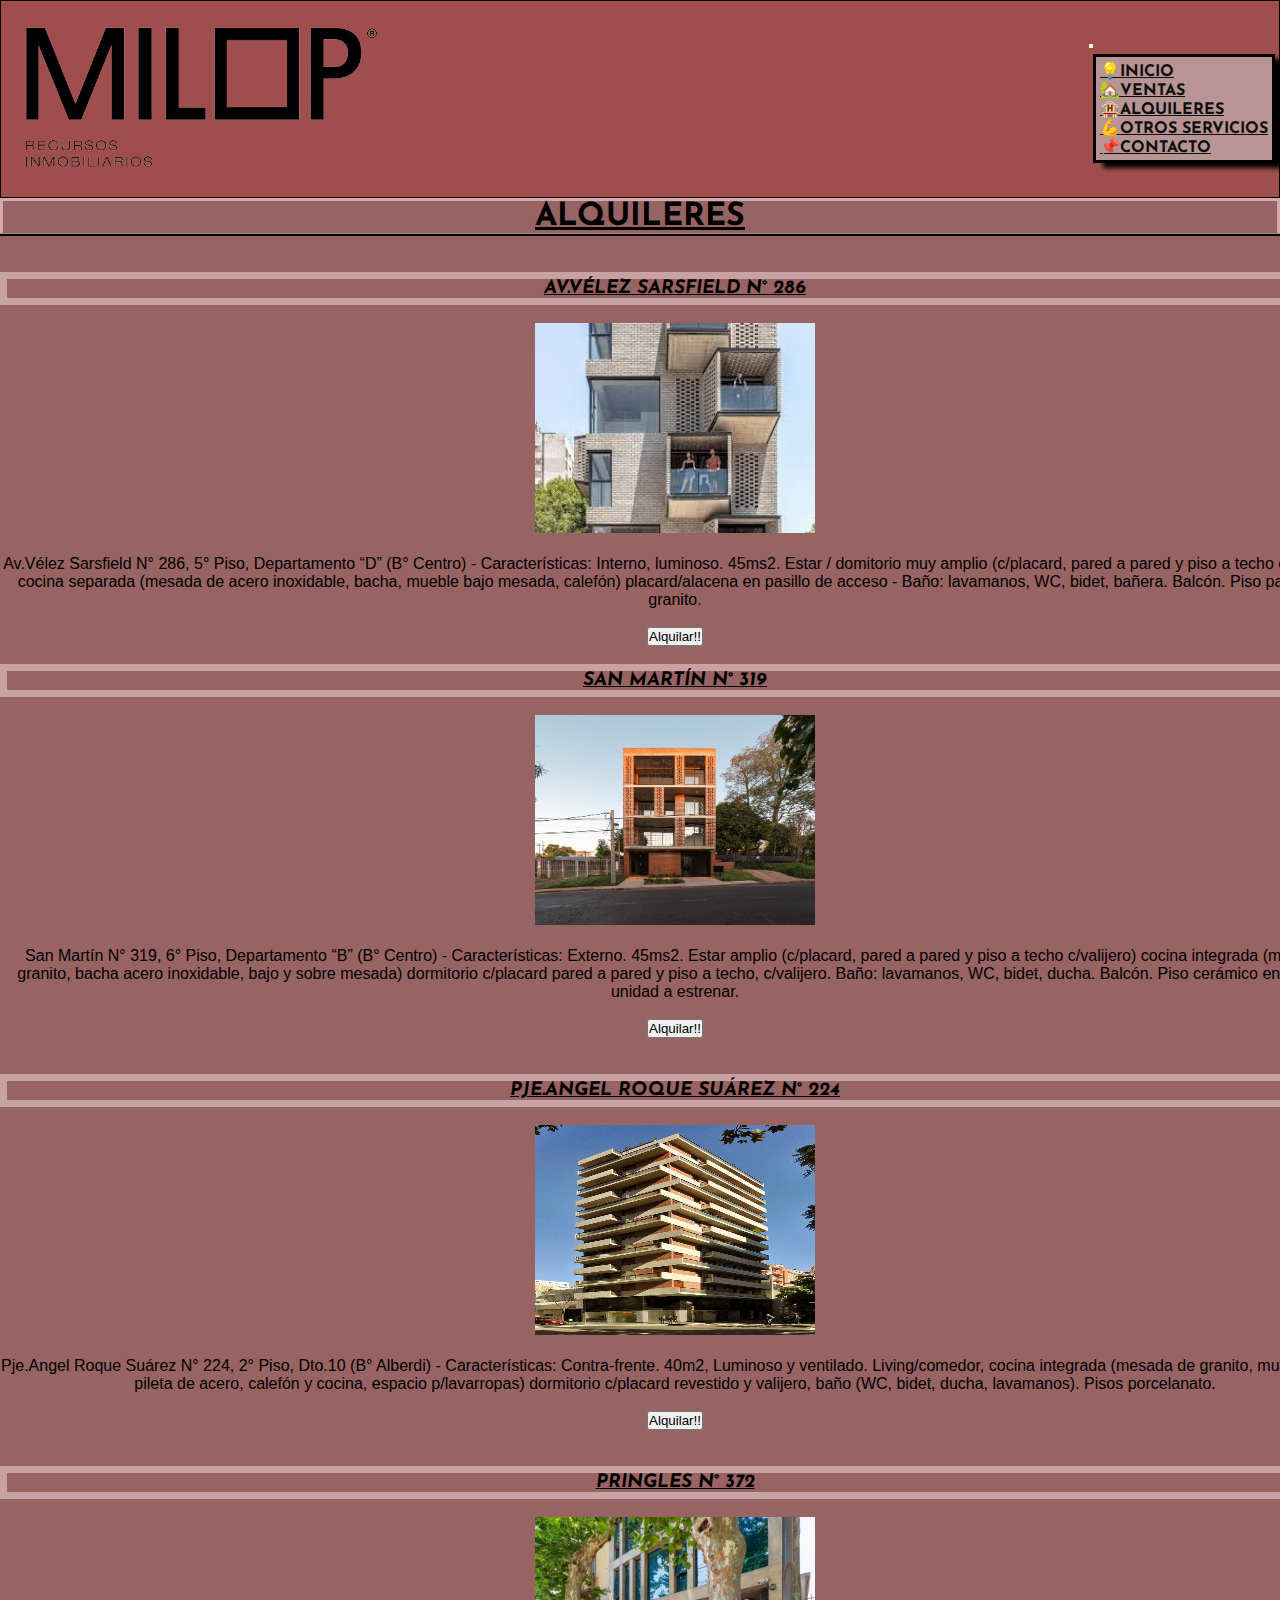
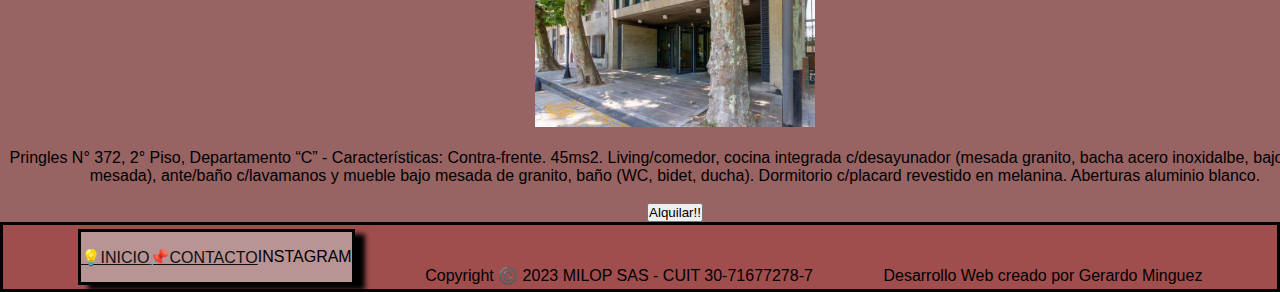
==== pages/alquileres.html @ bfe08e9a "agregue 4 tarjetas en ventas y les cambie las clases" ====
<!DOCTYPE html>
<html lang="en">

<head>
    <meta charset="UTF-8">
    <meta http-equiv="X-UA-Compatible" content="IE=edge">
    <meta name="viewport" content="width=device-width, initial-scale=1.0">
    <link href="https://cdn.jsdelivr.net/npm/bootstrap@5.3.0/dist/css/bootstrap.min.css" rel="stylesheet" integrity="sha384-9ndCyUaIbzAi2FUVXJi0CjmCapSmO7SnpJef0486qhLnuZ2cdeRhO02iuK6FUUVM" crossorigin="anonymous">
    <link rel="shorcut icon" href="../recursos/logo transparente.png">
    <link rel="stylesheet" href="../css/style.css">
    <title>ALQUILERES</title>
</head>

<body>
    <header class="header">
        <img class="logo-principal logo-barra transparente" src="../recursos/logo transparente.png" alt="logo">
        <nav class="navbar navbar-expand-lg bg-body-tertiary">
            <div class="container-fluid">
                <a img class="logo-principal logo-barra transparente" src="./recursos/logo transparente.png"
                    alt="logo"></a>
                <button class="navbar-toggler" type="button" data-bs-toggle="collapse" data-bs-target="#navbarNav"
                    aria-controls="navbarNav" aria-expanded="false" aria-label="Toggle navigation">
                    <span class="navbar-toggler-icon"></span>
                </button>
                <div class="collapse navbar-collapse" id="navbarNav">
                    <ul class="navbar-nav">
                        <li class="nav-item">
                            <a class="nav-link active" aria-current="page" href="../index.html">💡INICIO</a>
                        </li>
                        <li class="nav-item">
                            <a class="nav-link" href="./pages/ventas.html">🏡VENTAS</a>
                        </li>
                        <li class="nav-item">
                            <a class="nav-link" href="../pages/alquileres.html">🏨ALQUILERES</a>
                        </li>
                        <li class="nav-item">
                            <a class="nav-link" href="../pages/otros-servicios.html">💪OTROS SERVICIOS</a>
                        </li>
                        <li class="nav-item">
                            <a class="nav-link" href="../pages/contacto.html">📌CONTACTO</a>
                        </li>
                    </ul>
                </div>
            </div>
        </nav>
    </header>
    <main class="main-alquileres">
        <h1>ALQUILERES</h1>
        <ul class="fotos-alquiler">
            <li class="alquiler">
                <br>
                <br>
                <h3 class="b">Av.Vélez Sarsfield N° 286</h3>
                <br>
                <img src="../recursos/fotos-alquiler/edificio1.jpeg" alt="casa1">
                <br>
                <br>
                <p>Av.Vélez Sarsfield N° 286, 5° Piso, Departamento “D” (B° Centro) - Características: Interno,
                    luminoso. 45ms2. Estar / domitorio muy amplio (c/placard, pared a pared y piso a techo c/valijero)
                    cocina separada (mesada de acero inoxidable, bacha, mueble bajo mesada, calefón) placard/alacena en
                    pasillo de acceso - Baño: lavamanos, WC, bidet, bañera. Balcón. Piso parquet y granito.
                </p>
                <br>
                <input type="button" value="Alquilar!!">
                <br>
                <br>
                <h3 class="b">San Martín N° 319</h3>
                <br>
                <img src="../recursos/fotos-alquiler/edificio2.jpg" alt="casa2">
                <br>
                <br>
                <p>
                    San Martín N° 319, 6° Piso, Departamento “B” (B° Centro) - Características: Externo. 45ms2. Estar
                    amplio (c/placard, pared a pared y piso a techo c/valijero) cocina integrada (mesada granito, bacha
                    acero inoxidable, bajo y sobre mesada) dormitorio c/placard pared a pared y piso a techo,
                    c/valijero. Baño: lavamanos, WC, bidet, ducha. Balcón. Piso cerámico en toda la unidad a estrenar.
                </p>
                <br>
                <input type="button" value="Alquilar!!">
            </li>
            <li class="fotos-casas">
                <br>
                <br>
                <h3 class="b">Pje.Angel Roque Suárez N° 224</h3>
                <br>
                <img src="../recursos/fotos-alquiler/edificio3.jpg" alt="casa3">
                <br>
                <br>
                <p>Pje.Angel Roque Suárez N° 224, 2° Piso, Dto.10 (B° Alberdi) - Características: Contra-frente. 40m2,
                    Luminoso y ventilado. Living/comedor, cocina integrada (mesada de granito, mueble bajo, pileta de
                    acero, calefón y cocina, espacio p/lavarropas) dormitorio c/placard revestido y valijero, baño (WC,
                    bidet, ducha, lavamanos). Pisos porcelanato.
                </p>
                <br>
                <input type="button" value="Alquilar!!">
            </li>
            <li class="fotos-casas">
                <br>
                <br>
                <H3 class="b">Pringles N° 372</H3>
                <br>
                <img src="../recursos/fotos-alquiler/edificio4.jpg" alt="casa4">
                <br>
                <br>
                <p>
                    Pringles N° 372, 2° Piso, Departamento “C” - Características: Contra-frente. 45ms2. Living/comedor,
                    cocina integrada c/desayunador (mesada granito, bacha acero inoxidalbe, bajo y sobre mesada),
                    ante/baño c/lavamanos y mueble bajo mesada de granito, baño (WC, bidet, ducha). Dormitorio c/placard
                    revestido en melanina. Aberturas aluminio blanco.
                </p>
                <br>
                <input type="button" value="Alquilar!!">
                <br>
            </li>
        </ul>
    </main>
    <footer class="footer">
        <ul>
            <li><a href="../index.html">💡INICIO</a></li>
            <li><a href="../pages/contacto.html">📌CONTACTO</a></li>
            <li>INSTAGRAM</li>
        </ul>
        <p>Copyright ©️ 2023 MILOP SAS - CUIT 30-71677278-7</p>
        <p>Desarrollo Web creado por Gerardo Minguez</p>

    </footer>
    <script src="https://cdn.jsdelivr.net/npm/bootstrap@5.3.0/dist/js/bootstrap.bundle.min.js" integrity="sha384-geWF76RCwLtnZ8qwWowPQNguL3RmwHVBC9FhGdlKrxdiJJigb/j/68SIy3Te4Bkz" crossorigin="anonymous"></script>
</body>

</html>
---- css/style.css ----
@import url('https://fonts.googleapis.com/css2?family=Josefin+Sans&display=swap');

* {
    margin: 0px;
    padding: 0px;
    font-family: sans-serif;
}

/* 1-INDEX.HTML */
/* usar el header y footer para todos los html */
/* HEADER CON BOOTSTRAP */

.header {
    background-color: rgb(160, 77, 77);
    box-shadow: 0px 5px 5px;
    border: solid 1px black;
    display: flex;
    flex-wrap: wrap;
    align-content: center;
    justify-content: space-between;
    align-items: center;
    flex-direction: row;
}

.header img {
    width: 400px;
    border-image: 5px;
}

.bg-body-tertiary {
    background-color: rgb(160, 77, 77) !important;
}

.header ul {
    background-color: #c8c1c19d;
    border: solid 3px black;
    list-style: none;
    box-shadow: 10px 5px 5px;
    padding: 4px 4px;
    margin: 4px 4px;
}


/* 1- INDEX.html*/

.header a {
    color: rgb(15, 15, 15);
    font-family: 'Josefin Sans', sans-serif;
    font-weight: bold;
}

/* MAIN CON GRID */

.div-principal {
    display: grid;
    grid-template-columns: 1fr 1fr;
    grid-template-rows: 1fr 1fr;
    grid-auto-rows: 1fr;
    align-items: end;
    gap: 0px 0px;
    grid-auto-flow: row;
    grid-template-areas:
        "IMAGEN H1"
        "IMAGEN PARRAFO";
    max-width: 100%;
}

.IMAGEN {
    grid-area: IMAGEN;
}

.H1 {
    grid-area: H1;
    padding: 40px;
    background-color: rgb(160, 77, 77);
    color: aliceblue;
    font-family: 'Josefin Sans', sans-serif;
    text-align: center;
    text-decoration: underline;
}

.PARRAFO {
    grid-area: PARRAFO;
    color: aliceblue;
    background-color: rgb(160, 77, 77);
    font-family: 'Josefin Sans', sans-serif;
    font-size: x-large;
    text-align: center;
}

.main {
    background-color: rgb(160, 77, 77);
}

/* FOOTER CON FLEX */

.footer {
    background-color: rgb(160, 77, 77);
    border: solid 3px black;
    list-style: none;
    box-shadow: 10px 5px 5px;
    padding: 4px 4px;
    /* margin: 4px 4px; */
    display: flex;
    flex-wrap: wrap;
    justify-content: space-evenly;
    align-items: flex-end;
}

.footer ul {
    border: solid 3px black;
    list-style: none;
    background-color: #c8c1c19d;
    box-shadow: 10px 5px 5px;
    height: 50px;
    display: flex;
    flex-wrap: wrap;
    align-items: center;
}

.footer a {
    color: rgb(15, 15, 15)
}

/* 2- ventas.html */

.main-ventas h1 {
    font-family: 'Josefin Sans', sans-serif;
    background-color: #986363;
    border: solid 3px rgb(213, 169, 169);
    text-align: center;
    text-decoration: underline black;
}

.main-ventas {
    background-color: #a04d4d;
    display: flex 
    flex-direction: column;
    flex-wrap: wrap;
    align-items: center;
}
.card {
    background-color: #d8101088;
    max-width: 400px;
    }

.card-text {
    background-color: #a04d4d;
    text-align: center;
}

.btn {
    text-align: center;
    background-color: rgb(232, 90, 30);
    color: black;
}

.main-ventas h3 {
    font-family: 'Josefin Sans', sans-serif;
    text-align: center;
    text-decoration: underline black;
}

/* 3- otros-servicios.html */
.main-otros-servicios h1 {
    font-family: 'Josefin Sans', sans-serif;
    border: solid 3px rgb(213, 169, 169);
    text-align: center;
    text-decoration: underline black;
}

.main-otros-servicios h2 {
    font-family: 'Josefin Sans', sans-serif;
    text-decoration: underline black;
    background-color: #a04d4d;
}

.main-otros-servicios ul {
    background-color: rgb(205, 28, 28);
    display: inline-flex;

}

.main-otros-servicios p {
    font-family: 'Josefin Sans', sans-serif;
    border: solid 1px black;
    height: 200px;
    overflow: auto;
}

.main-otros-servicios {
    background-color: rgb(160, 77, 77);
}

.main-otros-servicios li {
    display: inline-block;
    width: 50%;
    height: 50%;
}

.main-otros-servicios h2 {
    font-family: 'Josefin Sans', sans-serif;
    text-align: center;
    text-decoration: underline black;
    border-bottom-left-radius: 3px white;
}

/* 4-contacto.html */

.main-contacto {
    background-color: #986363;
    box-shadow: 3px;
    box-shadow: 3px #986363;
    /* width: 100px; */
    height: 450px;


}

.main-contacto h1 {
    font-family: 'Josefin Sans', sans-serif;
    border: solid 3px rgb(213, 169, 169);
    height: 50px;
    text-align: center;
    text-decoration: underline black;
}

.main-contacto form {
    box-shadow: 3px black;
    background-color: #986363;
    text-align: left;
    background-size: contain;
    background-repeat: no-repeat;
    background-position: center;
}

.formulario {
    box-shadow: 3px black;
    background-color: f4f4f4 box-shadow: 0px 5px 5px;
    text-align: left;
    background-image: url("../recursos/pie-recortado4.jpg");
    background-repeat: no-repeat;
    background-position: center;
}


/* 5-alquileres.html */

.main-alquileres {
    background-color: #986363;
    background-size: contain;
    background-repeat: no-repeat;
    background-position: center
}

.main-alquileres h1 {
    font-family: 'Josefin Sans', sans-serif;
    border: solid 3px rgb(213, 169, 169);
    text-align: center;
    text-decoration: underline black;
}

.main-alquileres ul {
    align-items: center;
    text-align: center;
    display: inline-block;
    height: 50%;
    width: 1350px;
    list-style: none;
    box-shadow: 1px 1px 1px 3px;
    display: flex;
    flex-wrap: wrap;
    flex-direction: row;
}

.main-alquileres h3 {
    font-family: 'Josefin Sans', sans-serif;
    text-transform: uppercase;
    text-align: center;
    text-decoration: underline black;
    font-weight: bold;
    font-style: italic;
    border: 7px solid #c8a2a2
}

.main-alquileres img {
    width: 280px;
    height: 210px;
}

.main-alquileres li {
    text-align: center;

}
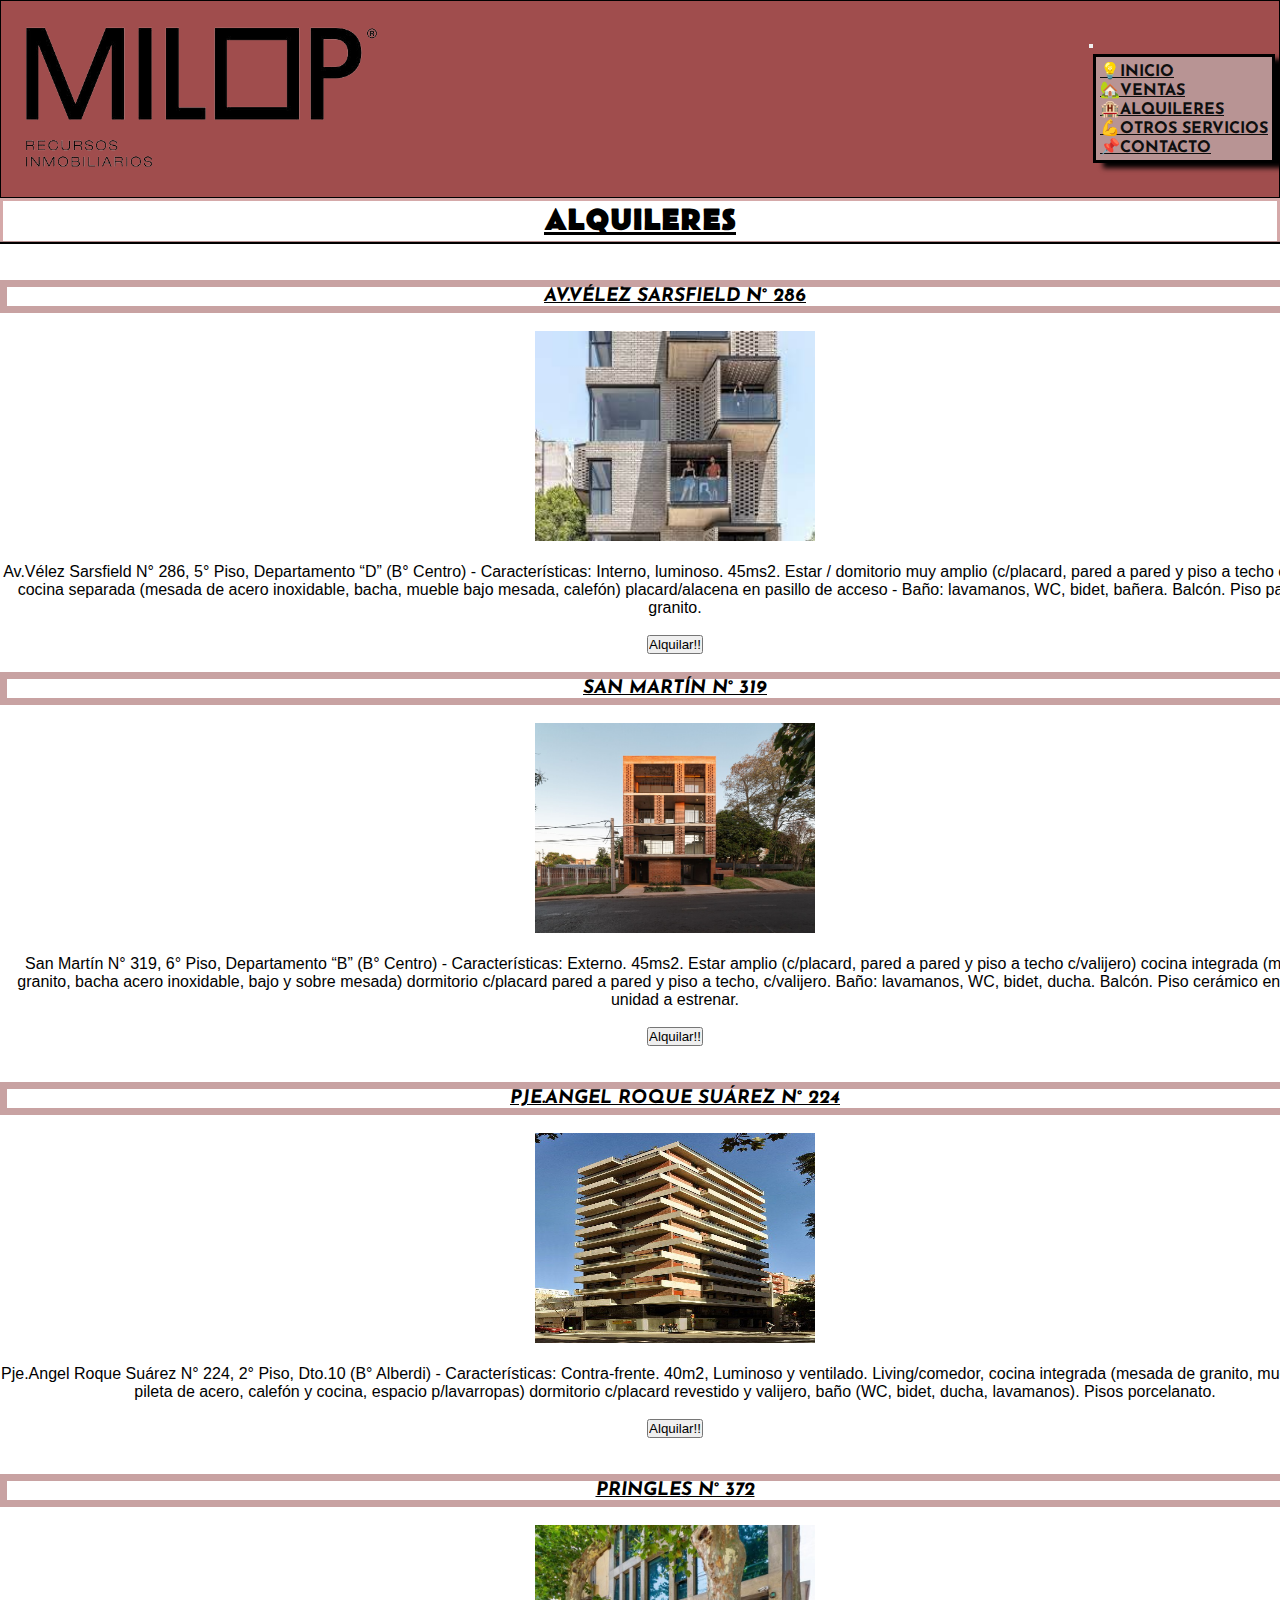
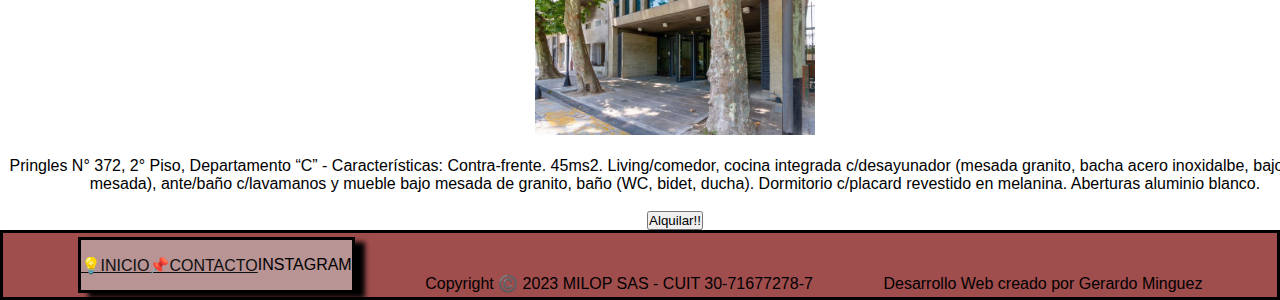
==== commit 4ce543de: "se cambio a blanco el fondo y se utilizó BEM en los h1" ====
--- a/pages/alquileres.html
+++ b/pages/alquileres.html
@@ -28,7 +28,7 @@
                             <a class="nav-link active" aria-current="page" href="../index.html">💡INICIO</a>
                         </li>
                         <li class="nav-item">
-                            <a class="nav-link" href="./pages/ventas.html">🏡VENTAS</a>
+                            <a class="nav-link" href="../pages/ventas.html">🏡VENTAS</a>
                         </li>
                         <li class="nav-item">
                             <a class="nav-link" href="../pages/alquileres.html">🏨ALQUILERES</a>
@@ -45,7 +45,7 @@
         </nav>
     </header>
     <main class="main-alquileres">
-        <h1>ALQUILERES</h1>
+        <h1 class="titulo__principal">ALQUILERES</h1>
         <ul class="fotos-alquiler">
             <li class="alquiler">
                 <br>
--- a/css/style.css
+++ b/css/style.css
@@ -1,4 +1,5 @@
 @import url('https://fonts.googleapis.com/css2?family=Josefin+Sans&display=swap');
+@import url('https://fonts.googleapis.com/css2?family=Belanosima:wght@700&display=swap');
 
 * {
     margin: 0px;
@@ -38,6 +39,15 @@
     box-shadow: 10px 5px 5px;
     padding: 4px 4px;
     margin: 4px 4px;
+}
+
+/* se utilizó BEM en todos los H1 de los html */
+
+.titulo__principal {
+    font-family: 'Belanosima', sans-serif;
+    border: solid 3px rgb(213, 169, 169);
+    text-align: center;
+    text-decoration: underline black;
 }
 
 
@@ -72,7 +82,7 @@
 .H1 {
     grid-area: H1;
     padding: 40px;
-    background-color: rgb(160, 77, 77);
+    background-color: #a09c4d;
     color: aliceblue;
     font-family: 'Josefin Sans', sans-serif;
     text-align: center;
@@ -82,7 +92,7 @@
 .PARRAFO {
     grid-area: PARRAFO;
     color: aliceblue;
-    background-color: rgb(160, 77, 77);
+    background-color:#a09c4d;
     font-family: 'Josefin Sans', sans-serif;
     font-size: x-large;
     text-align: center;
@@ -122,27 +132,26 @@
     color: rgb(15, 15, 15)
 }
 
-/* 2- ventas.html */
-
-.main-ventas h1 {
-    font-family: 'Josefin Sans', sans-serif;
-    background-color: #986363;
-    border: solid 3px rgb(213, 169, 169);
-    text-align: center;
-    text-decoration: underline black;
-}
+/* 2- ventas.html (su usó mucho GIT)*/
+
+.englobado-tarjetas {
+    display: flex;
+    flex-wrap: wrap;
+    justify-content: space-evenly;
+    align-items: stretch;
+    margin: 30px;
+    padding: 20px;
+}
+
 
 .main-ventas {
-    background-color: #a04d4d;
-    display: flex 
-    flex-direction: column;
-    flex-wrap: wrap;
-    align-items: center;
-}
+    background-color: white;
+}
+
 .card {
     background-color: #d8101088;
-    max-width: 400px;
-    }
+    max-width: 300px;
+}
 
 .card-text {
     background-color: #a04d4d;
@@ -150,8 +159,11 @@
 }
 
 .btn {
-    text-align: center;
-    background-color: rgb(232, 90, 30);
+    display: flex;
+    flex-direction: column;
+    align-items: center;
+    text-align: center;
+    background-color: #e4916e;
     color: black;
 }
 
@@ -161,105 +173,96 @@
     text-decoration: underline black;
 }
 
-/* 3- otros-servicios.html */
-.main-otros-servicios h1 {
-    font-family: 'Josefin Sans', sans-serif;
-    border: solid 3px rgb(213, 169, 169);
-    text-align: center;
-    text-decoration: underline black;
-}
+/* 3- otros-servicios.html - se usó grid*/
+
+.otros-servicios {
+    display: grid;
+    grid-template-columns: 1fr 1fr;
+    grid-template-rows: 1fr;
+    grid-auto-rows: 1fr;
+    gap: 30px 30px;
+    grid-auto-flow: row;
+    background-color: white;
+  
+}
+
+.administracion {
+    grid-area: 1 / 1 / 2 / 2;
+}
+
+.tasaciones {
+    grid-area: 1 / 2 / 2 / 3;
+}
+
+.imagen {
+    grid-area: 2 / 1 / 3 / 3;
+    background-color: #a09c4d;
+}
+
+
 
 .main-otros-servicios h2 {
     font-family: 'Josefin Sans', sans-serif;
     text-decoration: underline black;
-    background-color: #a04d4d;
-}
-
-.main-otros-servicios ul {
-    background-color: rgb(205, 28, 28);
-    display: inline-flex;
-
-}
+    background-color: #a09c4d;
+    text-align: center;
+    margin: 40px;
+ }
 
 .main-otros-servicios p {
+    margin: 20px;
+    padding: 20px;
+    background-color: #a09c4d;
     font-family: 'Josefin Sans', sans-serif;
     border: solid 1px black;
-    height: 200px;
+    height: 310px;
     overflow: auto;
-}
+    align-items: center;
+}
+/* .parrafo-administracion {
+    margin: 30px;
+ 
+} */
 
 .main-otros-servicios {
-    background-color: rgb(160, 77, 77);
-}
-
-.main-otros-servicios li {
-    display: inline-block;
-    width: 50%;
-    height: 50%;
-}
-
-.main-otros-servicios h2 {
-    font-family: 'Josefin Sans', sans-serif;
-    text-align: center;
-    text-decoration: underline black;
-    border-bottom-left-radius: 3px white;
-}
-
-/* 4-contacto.html */
+    background-color: #e4916e;
+}
+
+/* 4-contacto.html - se agregó un formulario con bootstrap y se le dio estilo*/
 
 .main-contacto {
-    background-color: #986363;
-    box-shadow: 3px;
+    background-color: white;
     box-shadow: 3px #986363;
-    /* width: 100px; */
     height: 450px;
-
-
-}
-
-.main-contacto h1 {
-    font-family: 'Josefin Sans', sans-serif;
-    border: solid 3px rgb(213, 169, 169);
-    height: 50px;
-    text-align: center;
-    text-decoration: underline black;
-}
-
-.main-contacto form {
+}
+/* .main-contacto form {
     box-shadow: 3px black;
     background-color: #986363;
     text-align: left;
     background-size: contain;
     background-repeat: no-repeat;
     background-position: center;
-}
-
-.formulario {
+} */
+
+/* .formulario {
     box-shadow: 3px black;
     background-color: f4f4f4 box-shadow: 0px 5px 5px;
     text-align: left;
     background-image: url("../recursos/pie-recortado4.jpg");
     background-repeat: no-repeat;
     background-position: center;
-}
-
-
-/* 5-alquileres.html */
+} */
+
+
+/* 5-alquileres.html - solamente se usó html (y flex) y css para estilo*/
 
 .main-alquileres {
-    background-color: #986363;
+    background-color: white;
     background-size: contain;
     background-repeat: no-repeat;
     background-position: center
 }
 
-.main-alquileres h1 {
-    font-family: 'Josefin Sans', sans-serif;
-    border: solid 3px rgb(213, 169, 169);
-    text-align: center;
-    text-decoration: underline black;
-}
-
 .main-alquileres ul {
     align-items: center;
     text-align: center;
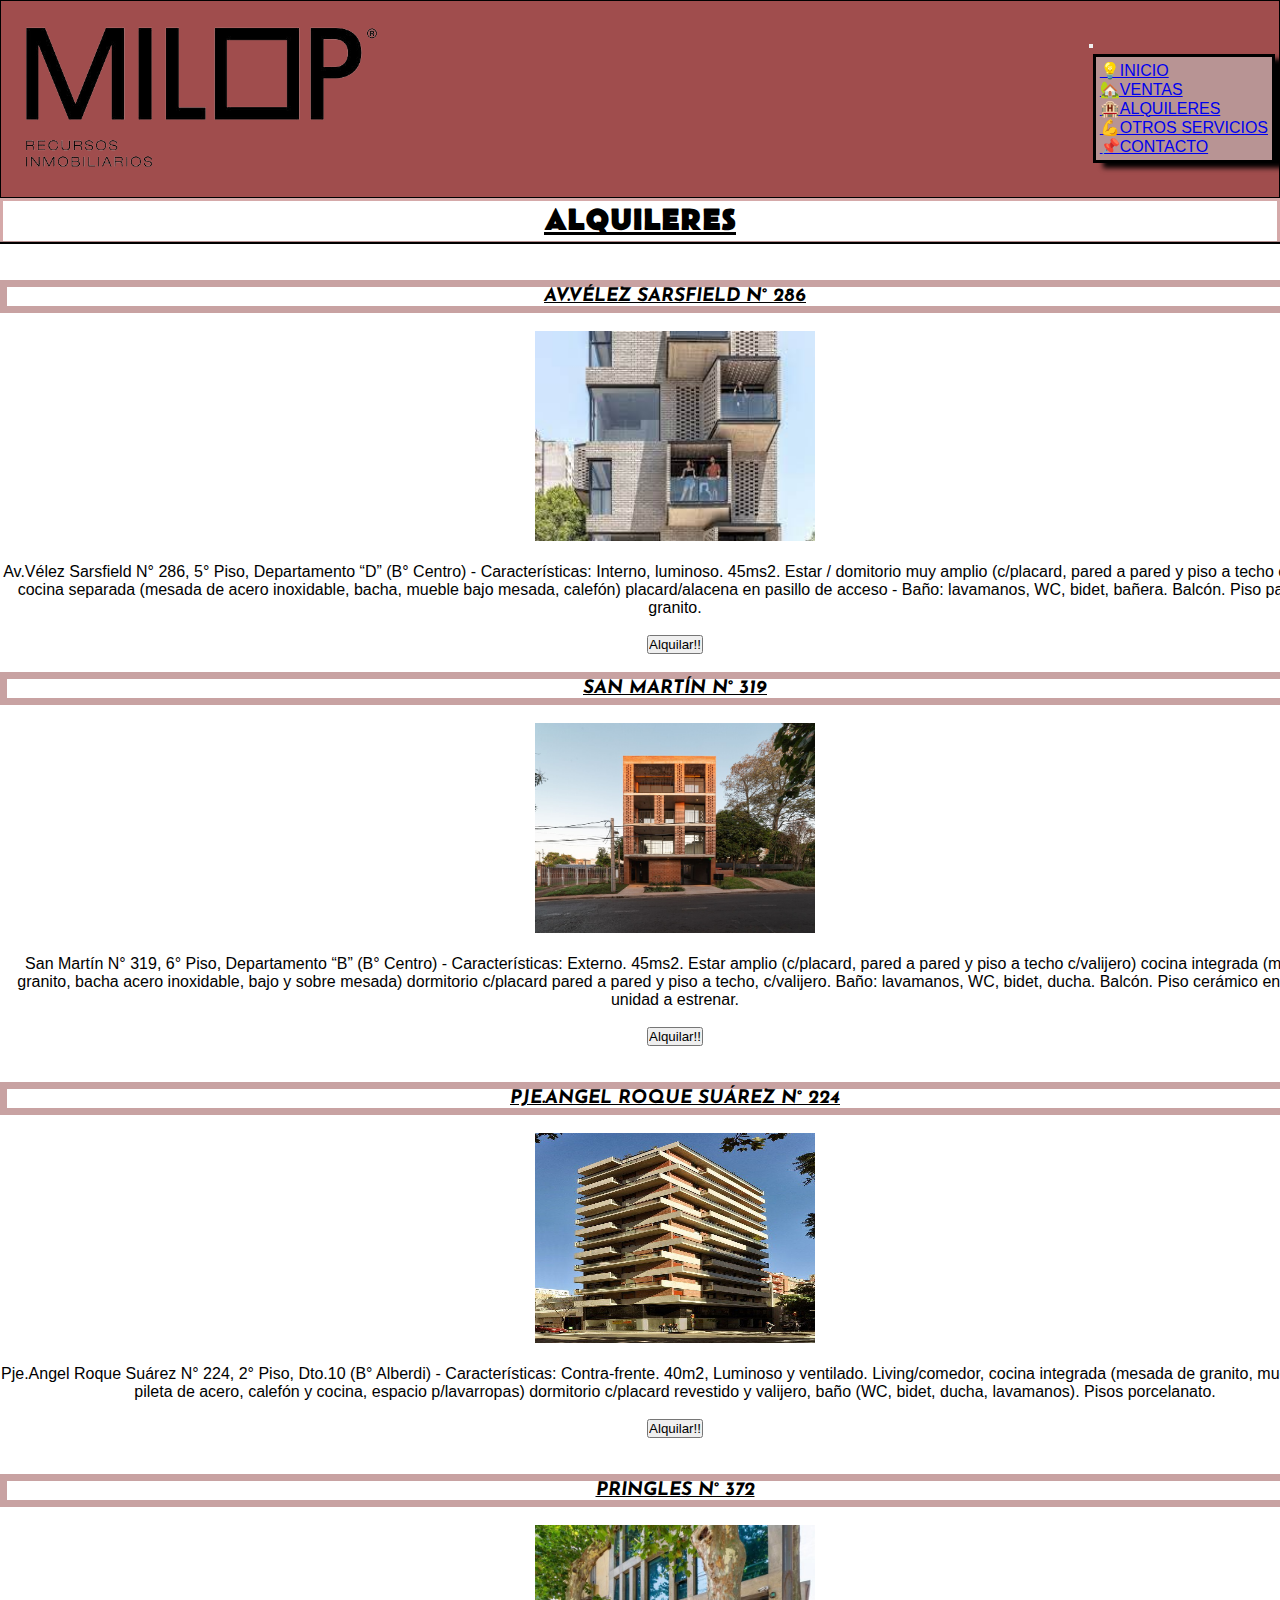
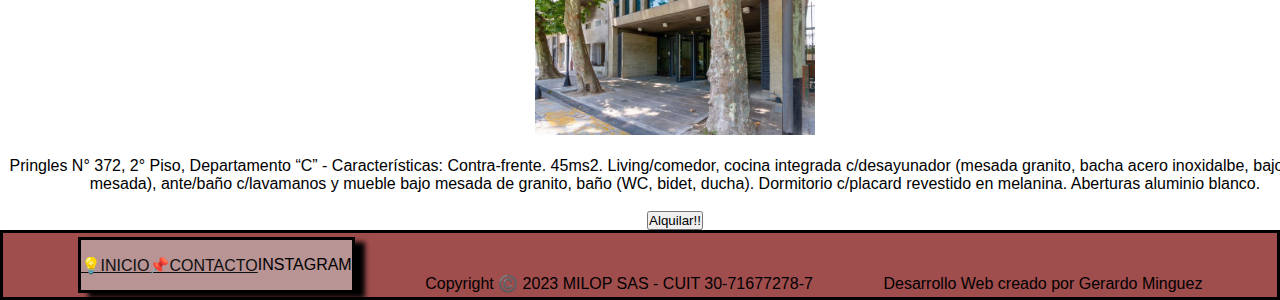
==== commit 3c43f453: "se cambio el titulo de ul de alquileres.html" ====
--- a/pages/alquileres.html
+++ b/pages/alquileres.html
@@ -46,7 +46,7 @@
     </header>
     <main class="main-alquileres">
         <h1 class="titulo__principal">ALQUILERES</h1>
-        <ul class="fotos-alquiler">
+        <ul class="fotos-alquileres">
             <li class="alquiler">
                 <br>
                 <br>
--- a/css/style.css
+++ b/css/style.css
@@ -1,3 +1,5 @@
+/* Se trabajo mobile-last */
+
 @import url('https://fonts.googleapis.com/css2?family=Josefin+Sans&display=swap');
 @import url('https://fonts.googleapis.com/css2?family=Belanosima:wght@700&display=swap');
 
@@ -7,8 +9,8 @@
     font-family: sans-serif;
 }
 
+/* usar el header y footer para todos los html */
 /* 1-INDEX.HTML */
-/* usar el header y footer para todos los html */
 /* HEADER CON BOOTSTRAP */
 
 .header {
@@ -53,53 +55,57 @@
 
 /* 1- INDEX.html*/
 
-.header a {
+/* .header a {
     color: rgb(15, 15, 15);
     font-family: 'Josefin Sans', sans-serif;
     font-weight: bold;
-}
+} */
 
 /* MAIN CON GRID */
 
-.div-principal {
+.grilla-index {
     display: grid;
-    grid-template-columns: 1fr 1fr;
-    grid-template-rows: 1fr 1fr;
-    grid-auto-rows: 1fr;
-    align-items: end;
-    gap: 0px 0px;
+    grid-template-columns: 0.7fr 1.3fr;
+    grid-template-rows: 1fr 1fr 1fr;
     grid-auto-flow: row;
     grid-template-areas:
-        "IMAGEN H1"
-        "IMAGEN PARRAFO";
-    max-width: 100%;
-}
-
-.IMAGEN {
-    grid-area: IMAGEN;
-}
-
-.H1 {
-    grid-area: H1;
-    padding: 40px;
-    background-color: #a09c4d;
-    color: aliceblue;
-    font-family: 'Josefin Sans', sans-serif;
-    text-align: center;
-    text-decoration: underline;
-}
-
-.PARRAFO {
-    grid-area: PARRAFO;
-    color: aliceblue;
-    background-color:#a09c4d;
-    font-family: 'Josefin Sans', sans-serif;
-    font-size: x-large;
-    text-align: center;
-}
+        "nosotros-index imagen-index"
+        "nosotros-index imagen-index"
+        "nosotros-index imagen-index";
+    width: 100vw;
+    margin: auto;
+}
+
+.imagen-index {
+    grid-area: imagen-index;
+}
+
+.nosotros-index {
+    grid-area: nosotros-index;
+
+    .h1-index {
+        padding: 40px;
+        background-color: #a09c4d;
+        color: aliceblue;
+        font-family: 'Belanosima', sans-serif;
+        text-align: center;
+        text-decoration: underline;
+        text-transform: uppercase;
+    }
+
+    .parrafo-index {
+        color: aliceblue;
+        background-color: #a09c4d;
+        font-family: 'Josefin Sans', sans-serif;
+        font-size: x-large;
+        text-align: center;
+    }
+}
+
+
 
 .main {
-    background-color: rgb(160, 77, 77);
+    background-color: #a09c4d;
 }
 
 /* FOOTER CON FLEX */
@@ -175,30 +181,29 @@
 
 /* 3- otros-servicios.html - se usó grid*/
 
-.otros-servicios {
+.grilla-otros-servicios {
     display: grid;
     grid-template-columns: 1fr 1fr;
-    grid-template-rows: 1fr;
-    grid-auto-rows: 1fr;
+    grid-template-rows: 1.6fr 0.4fr;
     gap: 30px 30px;
     grid-auto-flow: row;
+    grid-template-areas:
+        "administracion tasaciones"
+        "logo-otros-servicios logo-otros-servicios";
     background-color: white;
-  
 }
 
 .administracion {
-    grid-area: 1 / 1 / 2 / 2;
+    grid-area: administracion;
 }
 
 .tasaciones {
-    grid-area: 1 / 2 / 2 / 3;
-}
-
-.imagen {
-    grid-area: 2 / 1 / 3 / 3;
-    background-color: #a09c4d;
-}
-
+    grid-area: tasaciones;
+}
+
+.logo-otros-servicios {
+    grid-area: logo-otros-servicios;
+}
 
 
 .main-otros-servicios h2 {
@@ -206,23 +211,20 @@
     text-decoration: underline black;
     background-color: #a09c4d;
     text-align: center;
-    margin: 40px;
- }
+    margin: 20px;
+    padding: 30px;
+}
 
 .main-otros-servicios p {
-    margin: 20px;
+    margin: 22px;
     padding: 20px;
     background-color: #a09c4d;
     font-family: 'Josefin Sans', sans-serif;
     border: solid 1px black;
-    height: 310px;
+    height: 250px;
     overflow: auto;
     align-items: center;
 }
-/* .parrafo-administracion {
-    margin: 30px;
- 
-} */
 
 .main-otros-servicios {
     background-color: #e4916e;
@@ -231,30 +233,25 @@
 /* 4-contacto.html - se agregó un formulario con bootstrap y se le dio estilo*/
 
 .main-contacto {
-    background-color: white;
+    display: flex;
+    flex-direction: column;
+    flex-wrap: wrap;
+    align-content: center;
+    justify-content: flex-start;
+    background-color: #a09c4d;
     box-shadow: 3px #986363;
     height: 450px;
 }
-/* .main-contacto form {
-    box-shadow: 3px black;
-    background-color: #986363;
-    text-align: left;
-    background-size: contain;
-    background-repeat: no-repeat;
-    background-position: center;
-} */
-
-/* .formulario {
-    box-shadow: 3px black;
-    background-color: f4f4f4 box-shadow: 0px 5px 5px;
-    text-align: left;
-    background-image: url("../recursos/pie-recortado4.jpg");
-    background-repeat: no-repeat;
-    background-position: center;
-} */
-
-
-/* 5-alquileres.html - solamente se usó html (y flex) y css para estilo*/
+
+.btn-send {
+    margin: 20px;
+}
+
+.div-formulario {
+    text-align: center;
+}
+
+/* 5-alquileres.html - solamente se usó html (y flex) y css para estilo - pseudoclase hover*/
 
 .main-alquileres {
     background-color: white;
@@ -293,5 +290,60 @@
 
 .main-alquileres li {
     text-align: center;
-
+}
+
+/* se usó la pseudo clase hover */
+
+.main-alquileres input:hover {
+    font-weight: bold;
+    text-decoration: underline;
+    background-color: #a09c4d;
+}
+
+@media (max-width:768px) {
+
+    /* aplico media queris a index.html - cuando sea pantallas menores a 768px quiero que desaparezca la imagen */
+    .grilla-index {
+        display: flex;
+    }
+
+    .imagen-index {
+        display: none;
+    }
+
+    /* se aplico media queris en otros-servicios.html */
+    .grilla-otros-servicios {
+        grid-template-columns: 1fr;
+        gap: 0px 0px;
+        grid-template-areas:
+            "administracion"
+            "tasaciones"
+            "logo-otros-servicios"
+            "logo-otros-servicios";
+    }
+
+    .main-otros-servicios h2 {
+        margin: 10px;
+        padding: 15px;
+    }
+
+    .main-otros-servicios p {
+        margin: 11px;
+        padding: 10px;
+    }
+
+    .main-otros-servicios {
+        background-color: #e4916e;
+    }
+
+}
+
+/* media Queris - se aplicó a todo el main de alquileres.html  */
+
+@media (max-width:576px) {
+
+    .main-alquileres ul {
+        height: 50%;
+        width: 500px;
+    }
 }